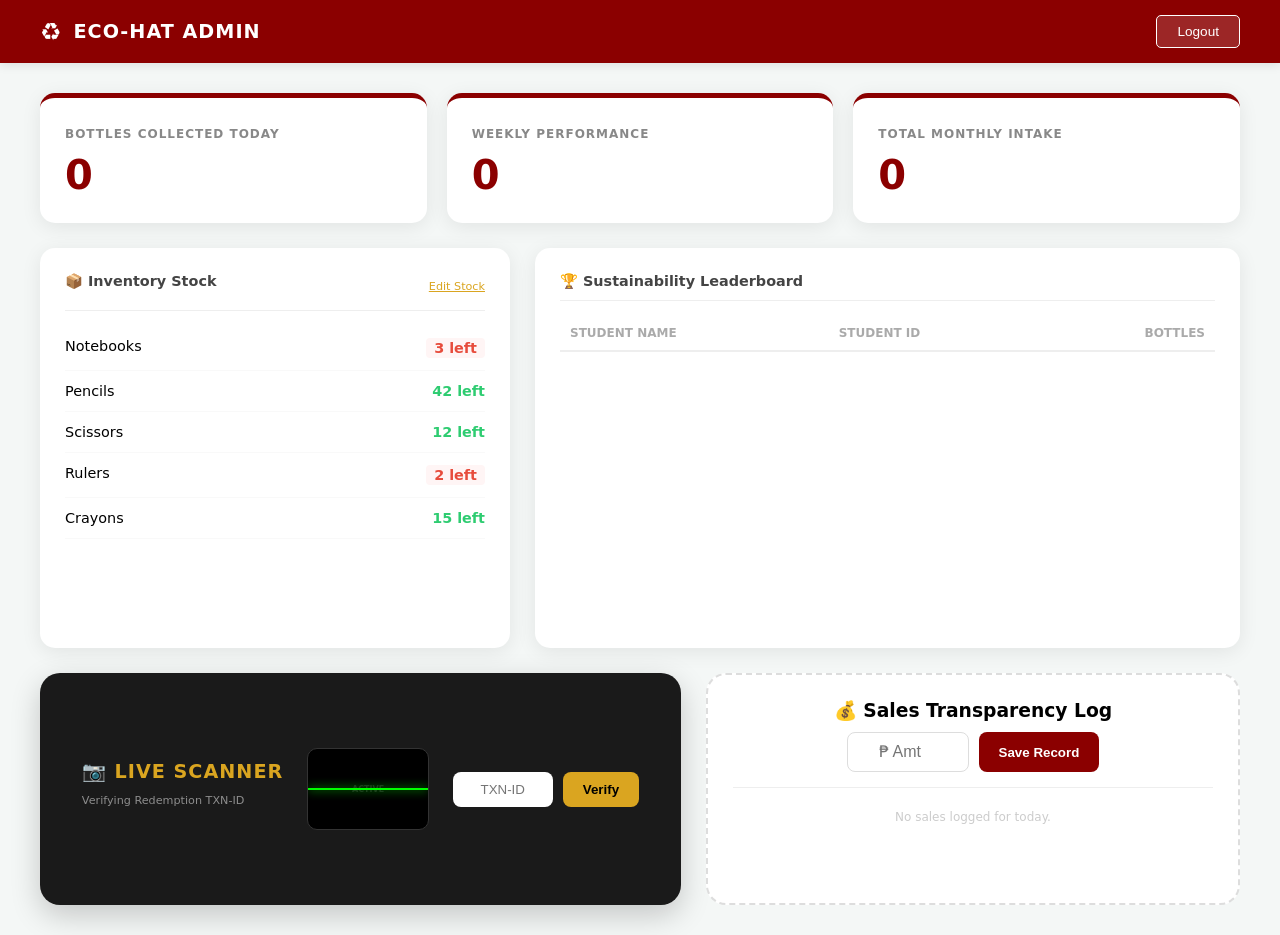
==== admin.html @ eb7caf4e "Initial commit" ====
<!DOCTYPE html>
<html lang="en">
<head>
    <meta charset="UTF-8">
    <meta name="viewport" content="width=device-width, initial-scale=1.0">
    <title>ECO-HAT | Admin Portal</title>
    <link rel="stylesheet" href="css/styles.css">
    <style>
        :root { --primary-red: #8B0000; --gold: #DAA520; --bg: #f4f7f6; --card-shadow: 0 4px 20px rgba(0,0,0,0.08); }
        body { background: var(--bg); margin: 0; font-family: 'Segoe UI', system-ui, sans-serif; }
        
        header { background: var(--primary-red); color: white; padding: 15px 40px; display: flex; justify-content: space-between; align-items: center; box-shadow: 0 2px 10px rgba(0,0,0,0.1); }
        .logout-btn { background: rgba(255,255,255,0.15); border: 1px solid white; border-radius: 5px; color: white; padding: 8px 20px; cursor: pointer; font-size: 0.85rem; }

        .admin-container { padding: 30px; max-width: 1200px; margin: auto; display: flex; flex-direction: column; gap: 25px; }

        /* ANALYTICS ROW */
        .analytics-row { display: grid; grid-template-columns: repeat(3, 1fr); gap: 20px; }
        .stat-card { background: white; padding: 25px; border-radius: 15px; box-shadow: var(--card-shadow); border-top: 5px solid var(--primary-red); }
        .stat-card small { color: #888; font-weight: bold; text-transform: uppercase; font-size: 0.75rem; letter-spacing: 1px; }
        .stat-card h1 { margin: 10px 0 0; font-size: 2.5rem; color: var(--primary-red); }

        /* MIDDLE ROW */
        .middle-row { display: grid; grid-template-columns: 1fr 1.5fr; gap: 25px; }
        .card { background: white; padding: 25px; border-radius: 15px; box-shadow: var(--card-shadow); height: 350px; display: flex; flex-direction: column; }
        .card h3 { margin: 0 0 15px; font-size: 0.9rem; color: #444; border-bottom: 1px solid #eee; padding-bottom: 10px; }

        .inv-item { display: flex; justify-content: space-between; padding: 12px 0; border-bottom: 1px solid #f9f9f9; font-size: 0.9rem; }
        .low { color: #e74c3c; font-weight: bold; background: #fff5f5; padding: 2px 8px; border-radius: 4px; }
        .normal { color: #2ecc71; font-weight: bold; }

        .table-wrapper { flex-grow: 1; overflow-y: auto; }
        table { width: 100%; border-collapse: collapse; font-size: 0.9rem; }
        th { text-align: left; color: #aaa; font-size: 0.75rem; text-transform: uppercase; padding: 10px; border-bottom: 2px solid #eee; }
        td { padding: 12px 10px; border-bottom: 1px solid #f9f9f9; }

        /* BOTTOM ROW */
        .bottom-row { display: grid; grid-template-columns: 1.2fr 1fr; gap: 25px; }
        .scanner-box { background: #1a1a1a; color: white; padding: 30px; border-radius: 20px; display: flex; align-items: center; justify-content: space-around; box-shadow: 0 10px 30px rgba(0,0,0,0.2); }
        .cam-preview { width: 120px; height: 80px; background: #000; border: 1px solid #333; border-radius: 10px; position: relative; overflow: hidden; display: flex; align-items: center; justify-content: center; }
        .scan-line { width: 100%; height: 2px; background: #0f0; box-shadow: 0 0 10px #0f0; position: absolute; animation: scanAnim 2.5s infinite linear; }
        @keyframes scanAnim { from {top:0} to {top:100%} }
        
        .log-box { background: white; padding: 25px; border-radius: 20px; border: 2px dashed #ddd; text-align: center; display: flex; flex-direction: column; }
        .log-box input { padding: 10px; border-radius: 8px; border: 1px solid #ddd; width: 100px; font-size: 1rem; text-align: center; margin-right: 10px; }
        .log-box button { background: var(--primary-red); color: white; border: none; padding: 10px 20px; border-radius: 8px; font-weight: bold; cursor: pointer; }
        .log-history { text-align: left; font-size: 0.75rem; color: #888; margin-top: 15px; border-top: 1px solid #eee; padding-top: 10px; height: 80px; overflow-y: auto; }
    </style>
</head>
<body>

    <header>
        <div style="display:flex; align-items:center; gap:12px;">
            <span style="font-size: 1.5rem;">♻️</span>
            <h1 style="margin:0; font-size: 1.2rem; letter-spacing: 1px;">ECO-HAT ADMIN</h1>
        </div>
        <button onclick="location.href='index.html'" class="logout-btn">Logout</button>
    </header>

    <div class="admin-container">
        
        <div class="analytics-row">
            <div class="stat-card"><small>Bottles Collected Today</small><h1 id="total-day">0</h1></div>
            <div class="stat-card"><small>Weekly Performance</small><h1 id="total-week">0</h1></div>
            <div class="stat-card"><small>Total Monthly Intake</small><h1 id="total-month">0</h1></div>
        </div>

        <div class="middle-row">
            <div class="card">
                <div style="display:flex; justify-content:space-between; align-items:center; border-bottom: 1px solid #eee; padding-bottom: 10px; margin-bottom: 15px;">
                    <h3 style="border:none; margin:0;">📦 Inventory Stock</h3>
                    <span style="font-size: 0.7rem; color: var(--gold); cursor:pointer; text-decoration: underline;" onclick="toggleEdit()">Edit Stock</span>
                </div>
                <div id="inventory-list" style="overflow-y: auto;"></div>
            </div>

            <div class="card">
                <h3>🏆 Sustainability Leaderboard</h3>
                <div class="table-wrapper">
                    <table>
                        <thead><tr><th>Student Name</th><th>Student ID</th><th style="text-align:right;">Bottles</th></tr></thead>
                        <tbody id="db-list"></tbody>
                    </table>
                </div>
            </div>
        </div>

        <div class="bottom-row">
            <div class="scanner-box">
                <div style="text-align: left;">
                    <h2 style="margin:0; font-size: 1.2rem; color: var(--gold); letter-spacing: 1px;">📷 LIVE SCANNER</h2>
                    <p style="font-size: 0.7rem; opacity: 0.5;">Verifying Redemption TXN-ID</p>
                </div>
                <div class="cam-preview"><div class="scan-line"></div><span style="color:#222; font-size:0.5rem; font-weight:bold;">ACTIVE</span></div>
                <div style="display:flex; gap:10px;">
                    <input id="scan-id" placeholder="TXN-ID" style="padding:10px; border-radius:8px; border:none; width:80px; text-align:center;">
                    <button onclick="alert('Verification Successful! Item Released.')" style="background:var(--gold); color:black; border:none; padding:10px 20px; border-radius:8px; font-weight:bold; cursor:pointer;">Verify</button>
                </div>
            </div>

            <div class="log-box">
                <h3 style="margin:0 0 10px;">💰 Sales Transparency Log</h3>
                <div style="display:flex; justify-content:center;">
                    <input id="sale-amt" type="number" placeholder="₱ Amt">
                    <button onclick="saveLog()">Save Record</button>
                </div>
                <div id="history-log" class="log-history">
                    <p style="text-align:center; color:#ccc;">No sales logged for today.</p>
                </div>
            </div>
        </div>
    </div>

    <script type="module">
        import Storage from './js/services/Storage.js';
        const users = Storage.getAllUsers();
        let d=0, w=0, m=0;
        const now = new Date();

        // 1. Inventory Logic
        let inventory = [
            { name: "Notebooks", stock: 3 },
            { name: "Pencils", stock: 42 },
            { name: "Scissors", stock: 12 },
            { name: "Rulers", stock: 2 },
            { name: "Crayons", stock: 15 }
        ];

        window.renderInventory = () => {
            const list = document.getElementById('inventory-list');
            list.innerHTML = "";
            inventory.forEach(item => {
                const isLow = item.stock <= 5;
                list.innerHTML += `<div class="inv-item"><span>${item.name}</span><span class="${isLow ? 'low' : 'normal'}">${item.stock} left</span></div>`;
            });
        };

        window.toggleEdit = () => {
            const name = prompt("Enter item name to restock:");
            const item = inventory.find(i => i.name.toLowerCase() === name?.toLowerCase());
            if(item) {
                const stock = prompt(`New total stock for ${item.name}:`);
                if(stock && !isNaN(stock)) { 
                    item.stock = parseInt(stock); 
                    renderInventory(); 
                }
            } else { alert("Item not found."); }
        };

        // 2. Statistics & Leaderboard
        users.forEach(u => {
            if (u.studentNumber.toUpperCase() === "ADMIN") return;
            let uBottles = 0;
            u.activities.forEach(a => {
                if(a.points > 0) {
                    const count = (a.points / 10);
                    uBottles += count;
                    const actDate = new Date(a.location); 
                    const diff = (now - actDate) / (1000 * 60 * 60 * 24);
                    if(diff <= 1) d += count;
                    if(diff <= 7) w += count;
                    if(diff <= 30) m += count;
                }
            });
            document.getElementById('db-list').innerHTML += `<tr><td><b>${u.name}</b></td><td>${u.studentNumber}</td><td style="text-align:right; color:green; font-weight:bold;">${Math.floor(uBottles)}</td></tr>`;
        });

        document.getElementById('total-day').textContent = Math.floor(d);
        document.getElementById('total-week').textContent = Math.floor(w);
        document.getElementById('total-month').textContent = Math.floor(m);

        // 3. Sales Logging with History
        window.saveLog = () => {
            const amt = document.getElementById('sale-amt').value;
            if(!amt) return alert("Enter amount");
            
            const historyLog = document.getElementById('history-log');
            if(historyLog.innerText.includes("No sales")) historyLog.innerHTML = "";
            
            const time = new Date().toLocaleTimeString([], { hour: '2-digit', minute: '2-digit' });
            const entry = document.createElement('div');
            entry.style.cssText = "display:flex; justify-content:space-between; margin-bottom:5px; border-bottom:1px solid #f9f9f9; padding-bottom:2px;";
            entry.innerHTML = `<span><b>₱${amt}</b> proceeds logged</span> <span style="color:#aaa;">${time}</span>`;
            
            historyLog.prepend(entry);
            document.getElementById('sale-amt').value = "";
            alert("Proceeds recorded for Transparency.");
        };

        renderInventory();
    </script>
</body>
</html>
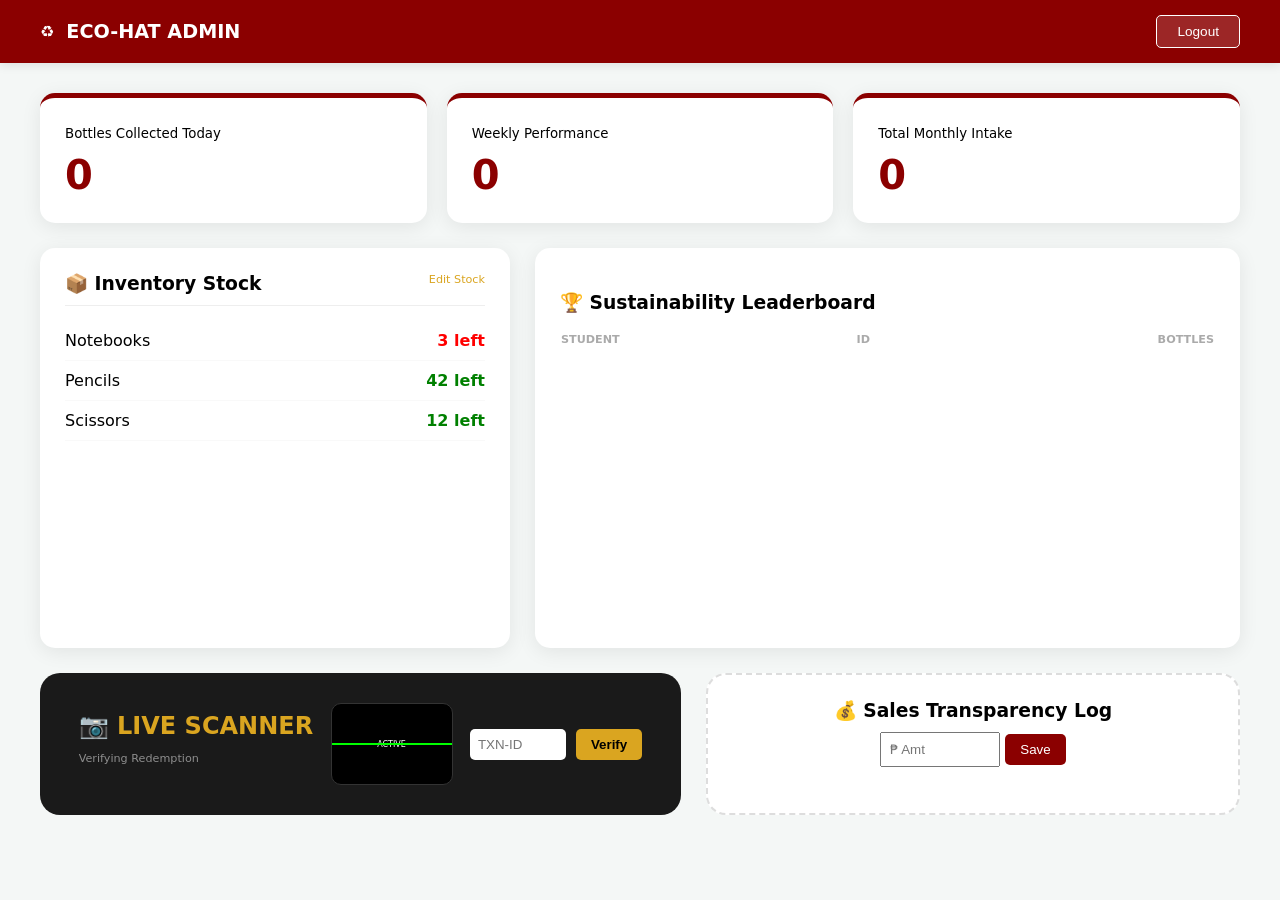
==== commit 0e877ebe: "Added mobile responsiveness to login and admin portal" ====
--- a/admin.html
+++ b/admin.html
@@ -14,51 +14,45 @@
 
         .admin-container { padding: 30px; max-width: 1200px; margin: auto; display: flex; flex-direction: column; gap: 25px; }
 
-        /* ANALYTICS ROW */
+        /* GRID STYLES */
         .analytics-row { display: grid; grid-template-columns: repeat(3, 1fr); gap: 20px; }
+        .middle-row { display: grid; grid-template-columns: 1fr 1.5fr; gap: 25px; }
+        .bottom-row { display: grid; grid-template-columns: 1.2fr 1fr; gap: 25px; }
+
         .stat-card { background: white; padding: 25px; border-radius: 15px; box-shadow: var(--card-shadow); border-top: 5px solid var(--primary-red); }
-        .stat-card small { color: #888; font-weight: bold; text-transform: uppercase; font-size: 0.75rem; letter-spacing: 1px; }
         .stat-card h1 { margin: 10px 0 0; font-size: 2.5rem; color: var(--primary-red); }
+        
+        .card { background: white; padding: 25px; border-radius: 15px; box-shadow: var(--card-shadow); min-height: 350px; display: flex; flex-direction: column; }
+        
+        /* SCANNER & LOGS */
+        .scanner-box { background: #1a1a1a; color: white; padding: 30px; border-radius: 20px; display: flex; align-items: center; justify-content: space-around; }
+        .cam-preview { width: 120px; height: 80px; background: #000; border: 1px solid #333; border-radius: 10px; position: relative; overflow: hidden; display: flex; align-items: center; justify-content: center; }
+        .scan-line { width: 100%; height: 2px; background: #0f0; position: absolute; animation: scanAnim 2.5s infinite linear; }
+        @keyframes scanAnim { from {top:0} to {top:100%} }
 
-        /* MIDDLE ROW */
-        .middle-row { display: grid; grid-template-columns: 1fr 1.5fr; gap: 25px; }
-        .card { background: white; padding: 25px; border-radius: 15px; box-shadow: var(--card-shadow); height: 350px; display: flex; flex-direction: column; }
-        .card h3 { margin: 0 0 15px; font-size: 0.9rem; color: #444; border-bottom: 1px solid #eee; padding-bottom: 10px; }
+        .log-box { background: white; padding: 25px; border-radius: 20px; border: 2px dashed #ddd; text-align: center; }
 
-        .inv-item { display: flex; justify-content: space-between; padding: 12px 0; border-bottom: 1px solid #f9f9f9; font-size: 0.9rem; }
-        .low { color: #e74c3c; font-weight: bold; background: #fff5f5; padding: 2px 8px; border-radius: 4px; }
-        .normal { color: #2ecc71; font-weight: bold; }
-
-        .table-wrapper { flex-grow: 1; overflow-y: auto; }
-        table { width: 100%; border-collapse: collapse; font-size: 0.9rem; }
-        th { text-align: left; color: #aaa; font-size: 0.75rem; text-transform: uppercase; padding: 10px; border-bottom: 2px solid #eee; }
-        td { padding: 12px 10px; border-bottom: 1px solid #f9f9f9; }
-
-        /* BOTTOM ROW */
-        .bottom-row { display: grid; grid-template-columns: 1.2fr 1fr; gap: 25px; }
-        .scanner-box { background: #1a1a1a; color: white; padding: 30px; border-radius: 20px; display: flex; align-items: center; justify-content: space-around; box-shadow: 0 10px 30px rgba(0,0,0,0.2); }
-        .cam-preview { width: 120px; height: 80px; background: #000; border: 1px solid #333; border-radius: 10px; position: relative; overflow: hidden; display: flex; align-items: center; justify-content: center; }
-        .scan-line { width: 100%; height: 2px; background: #0f0; box-shadow: 0 0 10px #0f0; position: absolute; animation: scanAnim 2.5s infinite linear; }
-        @keyframes scanAnim { from {top:0} to {top:100%} }
-        
-        .log-box { background: white; padding: 25px; border-radius: 20px; border: 2px dashed #ddd; text-align: center; display: flex; flex-direction: column; }
-        .log-box input { padding: 10px; border-radius: 8px; border: 1px solid #ddd; width: 100px; font-size: 1rem; text-align: center; margin-right: 10px; }
-        .log-box button { background: var(--primary-red); color: white; border: none; padding: 10px 20px; border-radius: 8px; font-weight: bold; cursor: pointer; }
-        .log-history { text-align: left; font-size: 0.75rem; color: #888; margin-top: 15px; border-top: 1px solid #eee; padding-top: 10px; height: 80px; overflow-y: auto; }
+        /* --- MOBILE RESPONSIVENESS --- */
+        @media (max-width: 850px) {
+            header { flex-direction: column; padding: 15px; gap: 10px; text-align: center; }
+            .admin-container { padding: 15px; }
+            .analytics-row, .middle-row, .bottom-row { grid-template-columns: 1fr; gap: 15px; }
+            .scanner-box { flex-direction: column; gap: 20px; text-align: center; }
+            .card { min-height: auto; }
+            table { display: block; overflow-x: auto; }
+        }
     </style>
 </head>
 <body>
-
     <header>
         <div style="display:flex; align-items:center; gap:12px;">
-            <span style="font-size: 1.5rem;">♻️</span>
-            <h1 style="margin:0; font-size: 1.2rem; letter-spacing: 1px;">ECO-HAT ADMIN</h1>
+            <span>♻️</span>
+            <h1 style="margin:0; font-size: 1.2rem;">ECO-HAT ADMIN</h1>
         </div>
         <button onclick="location.href='index.html'" class="logout-btn">Logout</button>
     </header>
 
     <div class="admin-container">
-        
         <div class="analytics-row">
             <div class="stat-card"><small>Bottles Collected Today</small><h1 id="total-day">0</h1></div>
             <div class="stat-card"><small>Weekly Performance</small><h1 id="total-week">0</h1></div>
@@ -67,18 +61,18 @@
 
         <div class="middle-row">
             <div class="card">
-                <div style="display:flex; justify-content:space-between; align-items:center; border-bottom: 1px solid #eee; padding-bottom: 10px; margin-bottom: 15px;">
-                    <h3 style="border:none; margin:0;">📦 Inventory Stock</h3>
-                    <span style="font-size: 0.7rem; color: var(--gold); cursor:pointer; text-decoration: underline;" onclick="toggleEdit()">Edit Stock</span>
+                <div style="display:flex; justify-content:space-between; border-bottom: 1px solid #eee; padding-bottom: 10px; margin-bottom: 15px;">
+                    <h3 style="margin:0;">📦 Inventory Stock</h3>
+                    <span style="font-size: 0.7rem; color: var(--gold); cursor:pointer;" onclick="toggleEdit()">Edit Stock</span>
                 </div>
-                <div id="inventory-list" style="overflow-y: auto;"></div>
+                <div id="inventory-list"></div>
             </div>
 
             <div class="card">
                 <h3>🏆 Sustainability Leaderboard</h3>
-                <div class="table-wrapper">
-                    <table>
-                        <thead><tr><th>Student Name</th><th>Student ID</th><th style="text-align:right;">Bottles</th></tr></thead>
+                <div style="overflow-x: auto;">
+                    <table style="width:100%; border-collapse: collapse; font-size: 0.9rem;">
+                        <thead><tr style="text-align:left; color:#aaa; font-size:0.7rem;"><th>STUDENT</th><th>ID</th><th style="text-align:right;">BOTTLES</th></tr></thead>
                         <tbody id="db-list"></tbody>
                     </table>
                 </div>
@@ -87,26 +81,19 @@
 
         <div class="bottom-row">
             <div class="scanner-box">
-                <div style="text-align: left;">
-                    <h2 style="margin:0; font-size: 1.2rem; color: var(--gold); letter-spacing: 1px;">📷 LIVE SCANNER</h2>
-                    <p style="font-size: 0.7rem; opacity: 0.5;">Verifying Redemption TXN-ID</p>
-                </div>
-                <div class="cam-preview"><div class="scan-line"></div><span style="color:#222; font-size:0.5rem; font-weight:bold;">ACTIVE</span></div>
+                <div><h2 style="margin:0; color:var(--gold);">📷 LIVE SCANNER</h2><p style="font-size:0.7rem; opacity:0.5;">Verifying Redemption</p></div>
+                <div class="cam-preview"><div class="scan-line"></div><span style="font-size:0.5rem;">ACTIVE</span></div>
                 <div style="display:flex; gap:10px;">
-                    <input id="scan-id" placeholder="TXN-ID" style="padding:10px; border-radius:8px; border:none; width:80px; text-align:center;">
-                    <button onclick="alert('Verification Successful! Item Released.')" style="background:var(--gold); color:black; border:none; padding:10px 20px; border-radius:8px; font-weight:bold; cursor:pointer;">Verify</button>
+                    <input id="scan-id" placeholder="TXN-ID" style="width:80px; padding:8px; border-radius:5px; border:none;">
+                    <button onclick="alert('Verified!')" style="background:var(--gold); border:none; padding:8px 15px; border-radius:5px; font-weight:bold;">Verify</button>
                 </div>
             </div>
 
             <div class="log-box">
                 <h3 style="margin:0 0 10px;">💰 Sales Transparency Log</h3>
-                <div style="display:flex; justify-content:center;">
-                    <input id="sale-amt" type="number" placeholder="₱ Amt">
-                    <button onclick="saveLog()">Save Record</button>
-                </div>
-                <div id="history-log" class="log-history">
-                    <p style="text-align:center; color:#ccc;">No sales logged for today.</p>
-                </div>
+                <input id="sale-amt" type="number" placeholder="₱ Amt" style="padding:8px; width:100px;">
+                <button onclick="saveLog()" style="background:var(--primary-red); color:white; border:none; padding:8px 15px; border-radius:5px;">Save</button>
+                <div id="history-log" style="text-align:left; font-size:0.7rem; margin-top:10px; max-height:80px; overflow-y:auto;"></div>
             </div>
         </div>
     </div>
@@ -117,74 +104,35 @@
         let d=0, w=0, m=0;
         const now = new Date();
 
-        // 1. Inventory Logic
-        let inventory = [
-            { name: "Notebooks", stock: 3 },
-            { name: "Pencils", stock: 42 },
-            { name: "Scissors", stock: 12 },
-            { name: "Rulers", stock: 2 },
-            { name: "Crayons", stock: 15 }
-        ];
-
+        // Inventory Logic
+        let inventory = [{name:"Notebooks", stock:3}, {name:"Pencils", stock:42}, {name:"Scissors", stock:12}];
         window.renderInventory = () => {
             const list = document.getElementById('inventory-list');
-            list.innerHTML = "";
-            inventory.forEach(item => {
-                const isLow = item.stock <= 5;
-                list.innerHTML += `<div class="inv-item"><span>${item.name}</span><span class="${isLow ? 'low' : 'normal'}">${item.stock} left</span></div>`;
-            });
+            list.innerHTML = inventory.map(i => `<div style="display:flex; justify-content:space-between; padding:10px 0; border-bottom:1px solid #f9f9f9;"><span>${i.name}</span><span style="font-weight:bold; color:${i.stock<=5?'red':'green'}">${i.stock} left</span></div>`).join('');
         };
 
-        window.toggleEdit = () => {
-            const name = prompt("Enter item name to restock:");
-            const item = inventory.find(i => i.name.toLowerCase() === name?.toLowerCase());
-            if(item) {
-                const stock = prompt(`New total stock for ${item.name}:`);
-                if(stock && !isNaN(stock)) { 
-                    item.stock = parseInt(stock); 
-                    renderInventory(); 
-                }
-            } else { alert("Item not found."); }
-        };
-
-        // 2. Statistics & Leaderboard
+        // Stats Logic
         users.forEach(u => {
             if (u.studentNumber.toUpperCase() === "ADMIN") return;
             let uBottles = 0;
             u.activities.forEach(a => {
-                if(a.points > 0) {
-                    const count = (a.points / 10);
-                    uBottles += count;
-                    const actDate = new Date(a.location); 
-                    const diff = (now - actDate) / (1000 * 60 * 60 * 24);
-                    if(diff <= 1) d += count;
-                    if(diff <= 7) w += count;
-                    if(diff <= 30) m += count;
-                }
+                const count = a.points/10; uBottles += count;
+                const diff = (now - new Date(a.location))/(1000*60*60*24);
+                if(diff<=1) d+=count; if(diff<=7) w+=count; if(diff<=30) m+=count;
             });
-            document.getElementById('db-list').innerHTML += `<tr><td><b>${u.name}</b></td><td>${u.studentNumber}</td><td style="text-align:right; color:green; font-weight:bold;">${Math.floor(uBottles)}</td></tr>`;
+            document.getElementById('db-list').innerHTML += `<tr><td style="padding:10px 0;"><b>${u.name}</b></td><td>${u.studentNumber}</td><td style="text-align:right;">${Math.floor(uBottles)}</td></tr>`;
         });
 
         document.getElementById('total-day').textContent = Math.floor(d);
         document.getElementById('total-week').textContent = Math.floor(w);
         document.getElementById('total-month').textContent = Math.floor(m);
 
-        // 3. Sales Logging with History
         window.saveLog = () => {
             const amt = document.getElementById('sale-amt').value;
-            if(!amt) return alert("Enter amount");
-            
-            const historyLog = document.getElementById('history-log');
-            if(historyLog.innerText.includes("No sales")) historyLog.innerHTML = "";
-            
-            const time = new Date().toLocaleTimeString([], { hour: '2-digit', minute: '2-digit' });
-            const entry = document.createElement('div');
-            entry.style.cssText = "display:flex; justify-content:space-between; margin-bottom:5px; border-bottom:1px solid #f9f9f9; padding-bottom:2px;";
-            entry.innerHTML = `<span><b>₱${amt}</b> proceeds logged</span> <span style="color:#aaa;">${time}</span>`;
-            
-            historyLog.prepend(entry);
+            if(!amt) return;
+            const log = document.getElementById('history-log');
+            log.innerHTML = `<div>₱${amt} recorded at ${new Date().toLocaleTimeString()}</div>` + log.innerHTML;
             document.getElementById('sale-amt').value = "";
-            alert("Proceeds recorded for Transparency.");
         };
 
         renderInventory();
